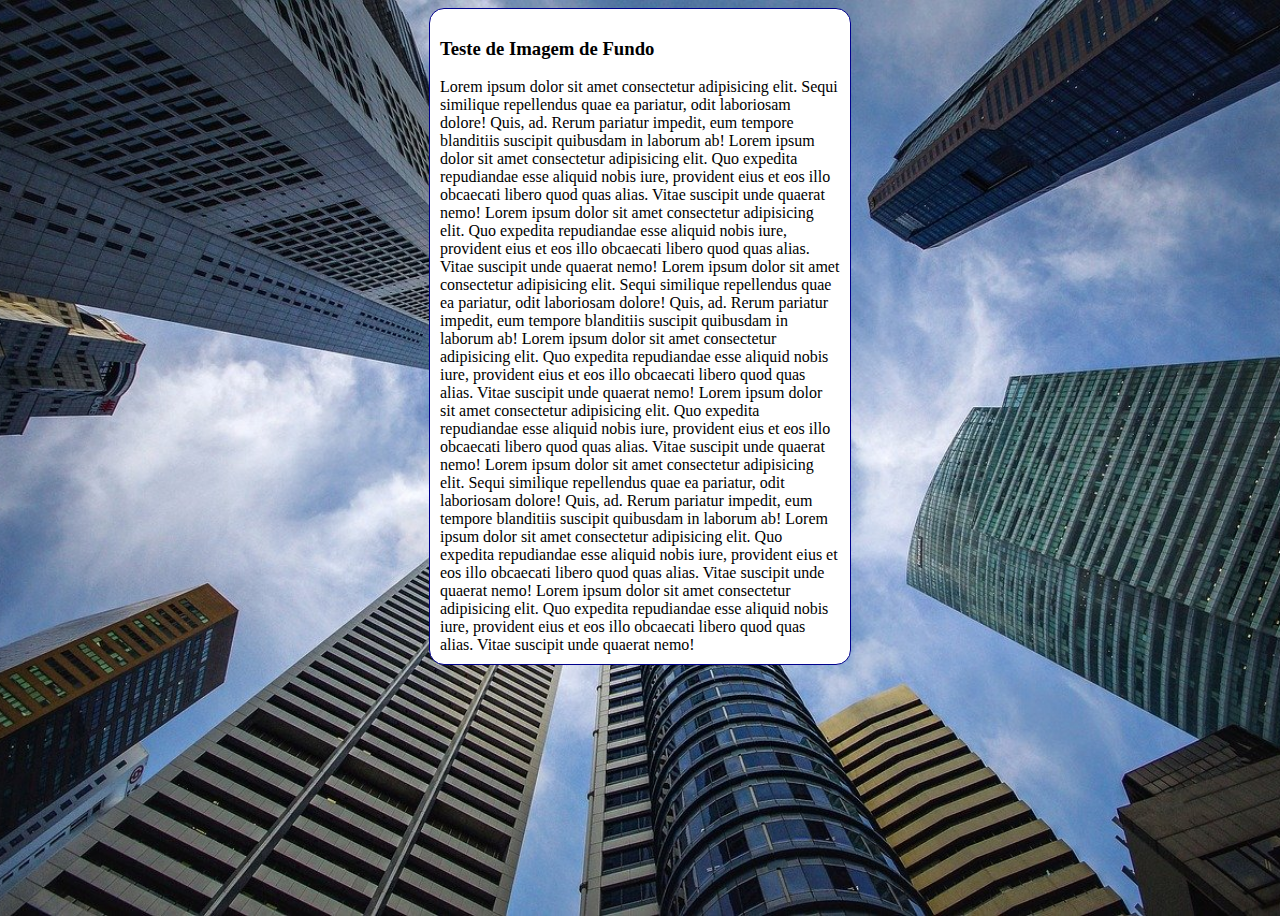
==== index.html @ edfc9093 "adicionando background" ====
<!DOCTYPE html>
<html lang="en">

<head>
    <meta charset="UTF-8">
    <meta http-equiv="X-UA-Compatible" content="IE=edge">
    <meta name="viewport" content="width=device-width, initial-scale=1.0">
    <title>Teste</title>
    <style>
        body {
            height: 100vh;
            background-color: black;
            background-image: url('imagens/wallpaper002.jpg');
            background-position: center center;
            background-repeat: no-repeat;
            background-size: cover;
        }

        main {
            background-color: white;
            width: 400px;
            padding: 10px;
            margin: auto;
            border: 1px solid darkblue;
            border-radius: 15px;
        }
    </style>
</head>

<body>
    <main>
        <h3>Teste de Imagem de Fundo</h3>
        Lorem ipsum dolor sit amet consectetur adipisicing elit. Sequi similique repellendus quae ea pariatur, odit
        laboriosam dolore! Quis, ad. Rerum pariatur impedit, eum tempore blanditiis suscipit quibusdam in laborum
        ab!
        Lorem ipsum dolor sit amet consectetur adipisicing elit. Quo expedita repudiandae esse aliquid nobis iure,
        provident eius et eos illo obcaecati libero quod quas alias. Vitae suscipit unde quaerat nemo!
        Lorem ipsum dolor sit amet consectetur adipisicing elit. Quo expedita repudiandae esse aliquid nobis iure,
        provident eius et eos illo obcaecati libero quod quas alias. Vitae suscipit unde quaerat nemo!
        Lorem ipsum dolor sit amet consectetur adipisicing elit. Sequi similique repellendus quae ea pariatur, odit
        laboriosam dolore! Quis, ad. Rerum pariatur impedit, eum tempore blanditiis suscipit quibusdam in laborum
        ab!
        Lorem ipsum dolor sit amet consectetur adipisicing elit. Quo expedita repudiandae esse aliquid nobis iure,
        provident eius et eos illo obcaecati libero quod quas alias. Vitae suscipit unde quaerat nemo!
        Lorem ipsum dolor sit amet consectetur adipisicing elit. Quo expedita repudiandae esse aliquid nobis iure,
        provident eius et eos illo obcaecati libero quod quas alias. Vitae suscipit unde quaerat nemo!
        Lorem ipsum dolor sit amet consectetur adipisicing elit. Sequi similique repellendus quae ea pariatur, odit
        laboriosam dolore! Quis, ad. Rerum pariatur impedit, eum tempore blanditiis suscipit quibusdam in laborum
        ab!
        Lorem ipsum dolor sit amet consectetur adipisicing elit. Quo expedita repudiandae esse aliquid nobis iure,
        provident eius et eos illo obcaecati libero quod quas alias. Vitae suscipit unde quaerat nemo!
        Lorem ipsum dolor sit amet consectetur adipisicing elit. Quo expedita repudiandae esse aliquid nobis iure,
        provident eius et eos illo obcaecati libero quod quas alias. Vitae suscipit unde quaerat nemo!
    </main>
</body>

</html>
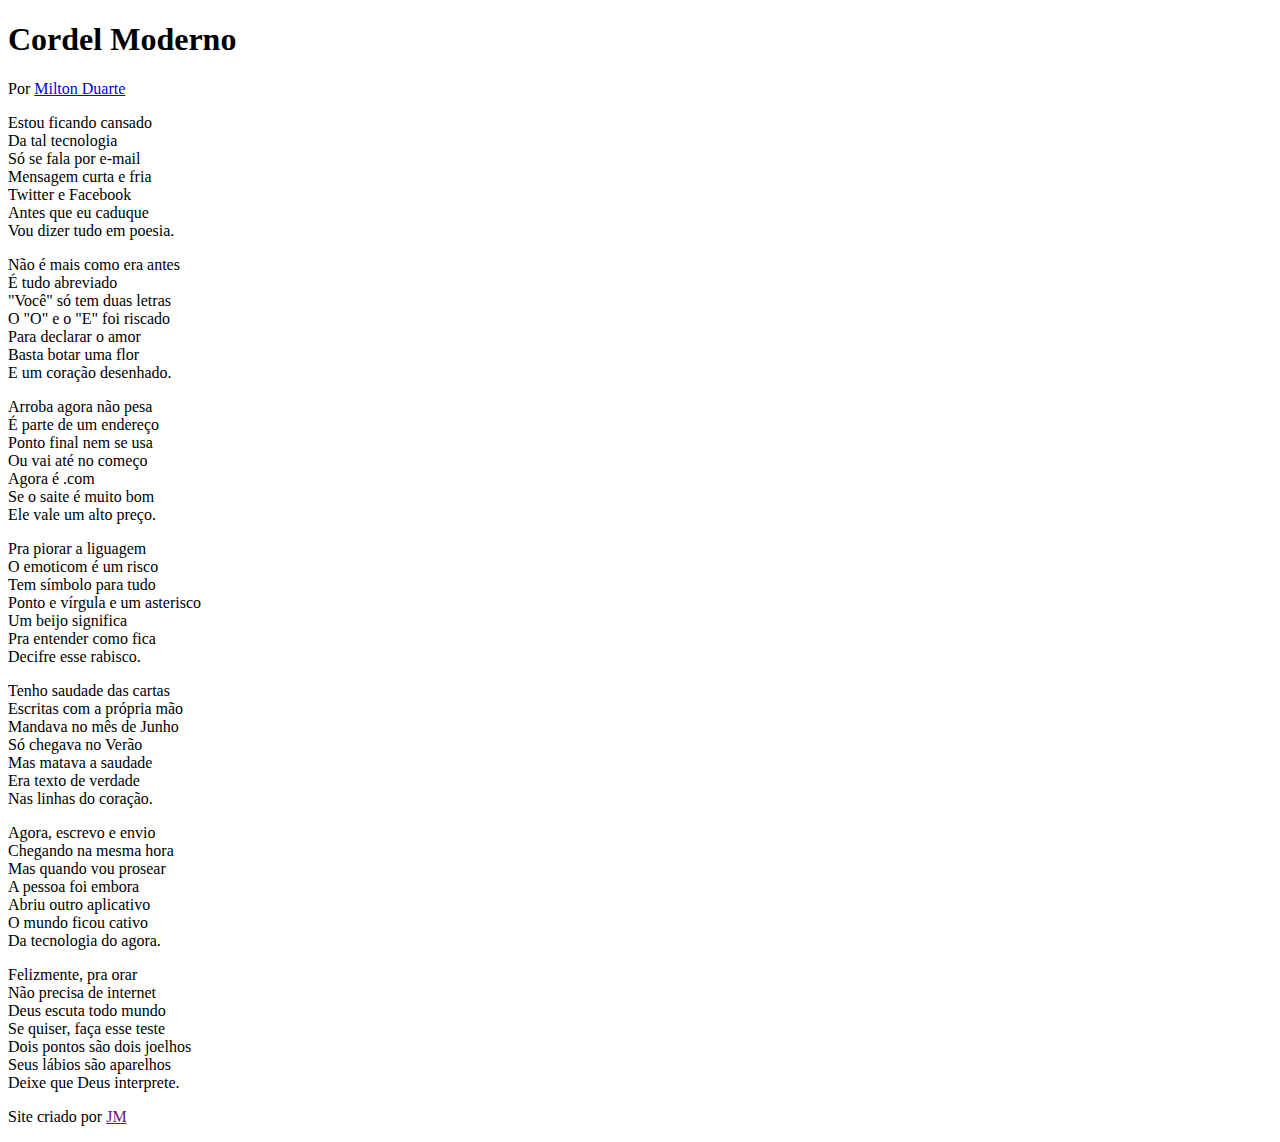
==== commit ebc98659: "novo desafio" ====
--- a/index.html
+++ b/index.html
@@ -5,53 +5,103 @@
     <meta charset="UTF-8">
     <meta http-equiv="X-UA-Compatible" content="IE=edge">
     <meta name="viewport" content="width=device-width, initial-scale=1.0">
-    <title>Teste</title>
-    <style>
-        body {
-            height: 100vh;
-            background-color: black;
-            background-image: url('imagens/wallpaper002.jpg');
-            background-position: center center;
-            background-repeat: no-repeat;
-            background-size: cover;
-        }
-
-        main {
-            background-color: white;
-            width: 400px;
-            padding: 10px;
-            margin: auto;
-            border: 1px solid darkblue;
-            border-radius: 15px;
-        }
-    </style>
+    <title>Document</title>
+    <link rel="stylesheet" href="css/style.css">
 </head>
 
 <body>
-    <main>
-        <h3>Teste de Imagem de Fundo</h3>
-        Lorem ipsum dolor sit amet consectetur adipisicing elit. Sequi similique repellendus quae ea pariatur, odit
-        laboriosam dolore! Quis, ad. Rerum pariatur impedit, eum tempore blanditiis suscipit quibusdam in laborum
-        ab!
-        Lorem ipsum dolor sit amet consectetur adipisicing elit. Quo expedita repudiandae esse aliquid nobis iure,
-        provident eius et eos illo obcaecati libero quod quas alias. Vitae suscipit unde quaerat nemo!
-        Lorem ipsum dolor sit amet consectetur adipisicing elit. Quo expedita repudiandae esse aliquid nobis iure,
-        provident eius et eos illo obcaecati libero quod quas alias. Vitae suscipit unde quaerat nemo!
-        Lorem ipsum dolor sit amet consectetur adipisicing elit. Sequi similique repellendus quae ea pariatur, odit
-        laboriosam dolore! Quis, ad. Rerum pariatur impedit, eum tempore blanditiis suscipit quibusdam in laborum
-        ab!
-        Lorem ipsum dolor sit amet consectetur adipisicing elit. Quo expedita repudiandae esse aliquid nobis iure,
-        provident eius et eos illo obcaecati libero quod quas alias. Vitae suscipit unde quaerat nemo!
-        Lorem ipsum dolor sit amet consectetur adipisicing elit. Quo expedita repudiandae esse aliquid nobis iure,
-        provident eius et eos illo obcaecati libero quod quas alias. Vitae suscipit unde quaerat nemo!
-        Lorem ipsum dolor sit amet consectetur adipisicing elit. Sequi similique repellendus quae ea pariatur, odit
-        laboriosam dolore! Quis, ad. Rerum pariatur impedit, eum tempore blanditiis suscipit quibusdam in laborum
-        ab!
-        Lorem ipsum dolor sit amet consectetur adipisicing elit. Quo expedita repudiandae esse aliquid nobis iure,
-        provident eius et eos illo obcaecati libero quod quas alias. Vitae suscipit unde quaerat nemo!
-        Lorem ipsum dolor sit amet consectetur adipisicing elit. Quo expedita repudiandae esse aliquid nobis iure,
-        provident eius et eos illo obcaecati libero quod quas alias. Vitae suscipit unde quaerat nemo!
-    </main>
+    <header>
+        <h1>
+            Cordel Moderno
+        </h1>
+        <p>
+            Por <a href="https://www.recantodasletras.com.br/poesias/3186743" target="_blank">Milton Duarte</a>
+        </p>
+    </header>
+
+    <section>
+        <p>
+            Estou ficando cansado <br>
+            Da tal tecnologia<br>
+            Só se fala por e-mail<br>
+            Mensagem curta e fria<br>
+            Twitter e Facebook<br>
+            Antes que eu caduque<br>
+            Vou dizer tudo em poesia.<br>
+        </p>
+    </section>
+
+    <section>
+        <p>
+            Não é mais como era antes<br>
+            É tudo abreviado<br>
+            "Você" só tem duas letras<br>
+            O "O" e o "E" foi riscado<br>
+            Para declarar o amor<br>
+            Basta botar uma flor<br>
+            E um coração desenhado.<br>
+        </p>
+    </section>
+
+    <section>
+        <p>
+            Arroba agora não pesa<br>
+            É parte de um endereço<br>
+            Ponto final nem se usa<br>
+            Ou vai até no começo<br>
+            Agora é .com<br>
+            Se o saite é muito bom<br>
+            Ele vale um alto preço.<br>
+        </p>
+        <p>
+            Pra piorar a liguagem<br>
+            O emoticom é um risco<br>
+            Tem símbolo para tudo<br>
+            Ponto e vírgula e um asterisco<br>
+            Um beijo significa<br>
+            Pra entender como fica<br>
+            Decifre esse rabisco.<br>
+        </p>
+    </section>
+
+    <section>
+        <p>
+            Tenho saudade das cartas<br>
+            Escritas com a própria mão<br>
+            Mandava no mês de Junho<br>
+            Só chegava no Verão<br>
+            Mas matava a saudade<br>
+            Era texto de verdade<br>
+            Nas linhas do coração.<br>
+        </p>
+    </section>
+
+    <section>
+        <p>
+            Agora, escrevo e envio<br>
+            Chegando na mesma hora<br>
+            Mas quando vou prosear<br>
+            A pessoa foi embora<br>
+            Abriu outro aplicativo<br>
+            O mundo ficou cativo<br>
+            Da tecnologia do agora.<br>
+        </p>
+        <p>
+            Felizmente, pra orar<br>
+            Não precisa de internet<br>
+            Deus escuta todo mundo<br>
+            Se quiser, faça esse teste<br>
+            Dois pontos são dois joelhos<br>
+            Seus lábios são aparelhos<br>
+            Deixe que Deus interprete.<br>
+        </p>
+    </section>
+
+    <footer>
+        <p>
+            Site criado por <a href="">JM</a>
+        </p>
+    </footer>
 </body>
 
 </html>--- a/css/style.css
+++ b/css/style.css
@@ -0,0 +1 @@
+@charset "UTF-8";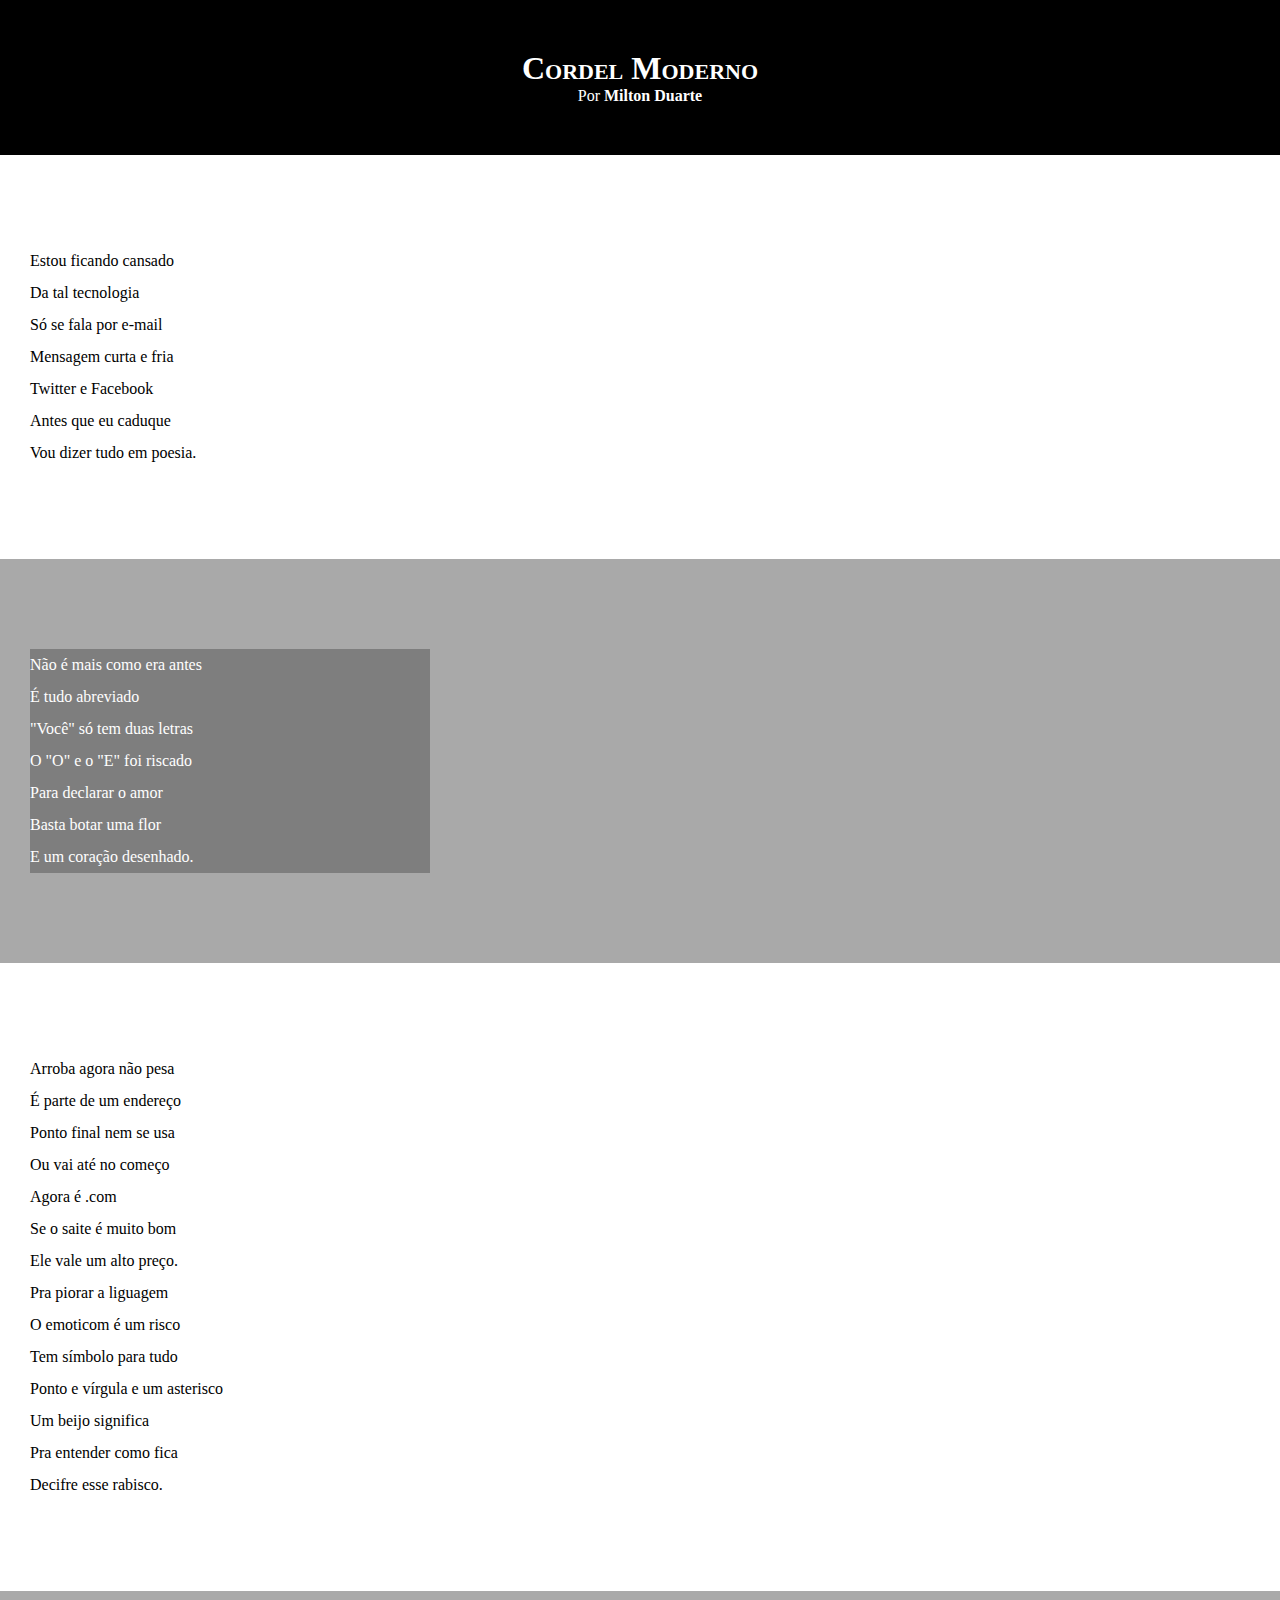
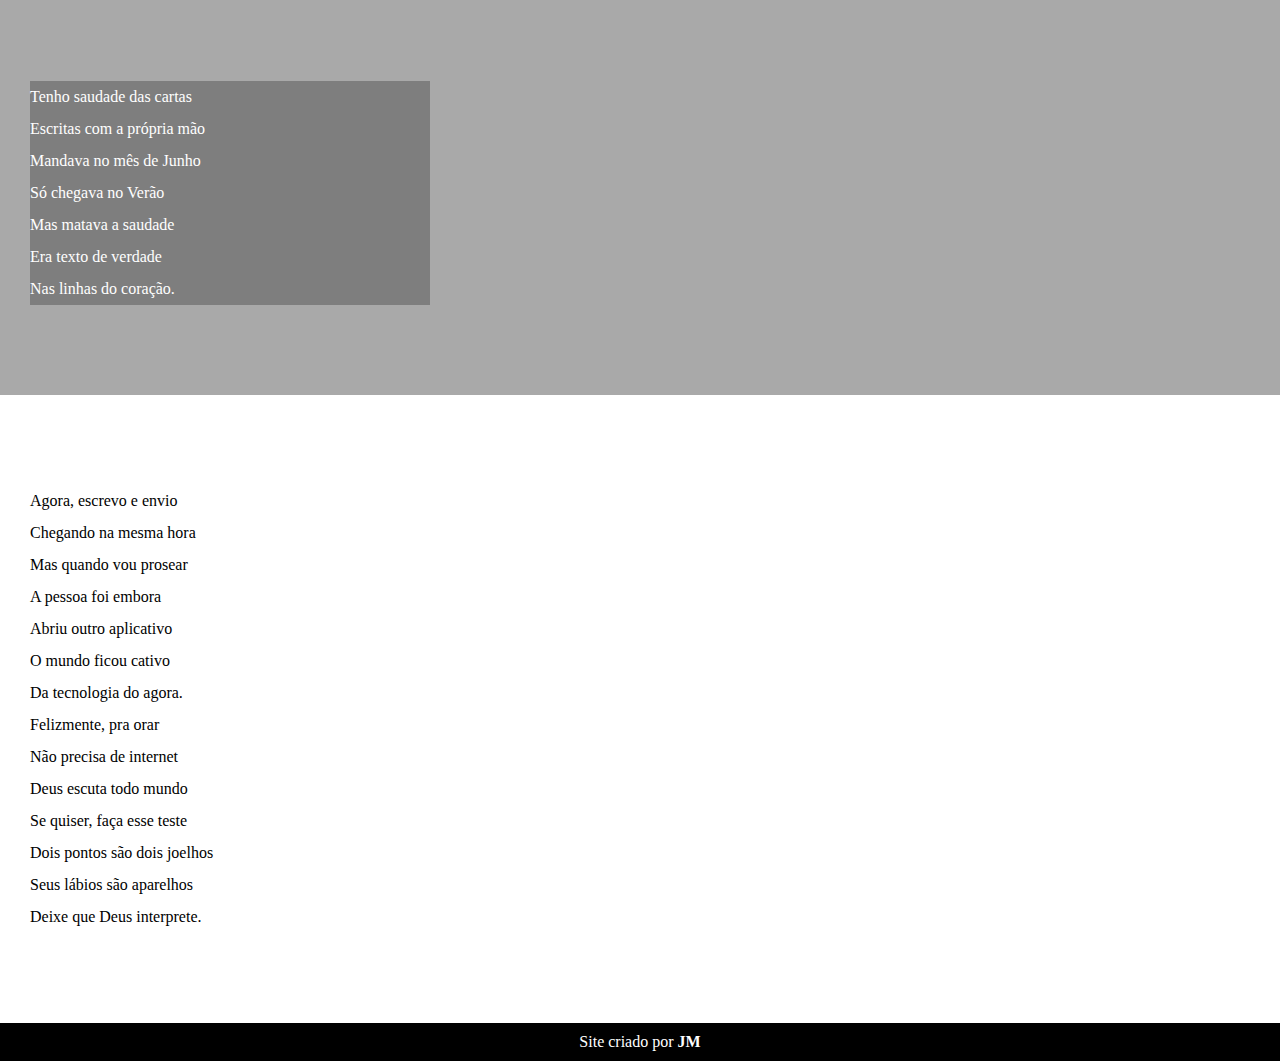
==== commit 3346215b: "aula22/40" ====
--- a/index.html
+++ b/index.html
@@ -19,7 +19,7 @@
         </p>
     </header>
 
-    <section>
+    <section class="normal">
         <p>
             Estou ficando cansado <br>
             Da tal tecnologia<br>
@@ -31,7 +31,7 @@
         </p>
     </section>
 
-    <section>
+    <section class="imagem">
         <p>
             Não é mais como era antes<br>
             É tudo abreviado<br>
@@ -43,7 +43,7 @@
         </p>
     </section>
 
-    <section>
+    <section class="normal">
         <p>
             Arroba agora não pesa<br>
             É parte de um endereço<br>
@@ -64,7 +64,7 @@
         </p>
     </section>
 
-    <section>
+    <section class="imagem">
         <p>
             Tenho saudade das cartas<br>
             Escritas com a própria mão<br>
@@ -76,7 +76,7 @@
         </p>
     </section>
 
-    <section>
+    <section class="normal">
         <p>
             Agora, escrevo e envio<br>
             Chegando na mesma hora<br>
--- a/css/style.css
+++ b/css/style.css
@@ -1 +1,74 @@
-@charset "UTF-8";+@charset "UTF-8";
+
+*{
+    margin: 0px;
+    padding: 0px;
+}
+
+html, body{
+    min-height: 100vh;
+    background-color: darkgray;
+}
+
+header{
+    background-color: black;
+    color: white;
+    text-align: center;
+}
+
+header > h1{
+    padding-top: 50px;
+    font-variant: small-caps;
+}
+
+header > p{
+    padding-bottom: 50px;
+}
+
+header a, footer a {
+    color: white;
+    text-decoration: none;
+    font-weight: bolder;
+}
+
+header a:hover, footer a:hover{
+    text-decoration: underline;
+}
+
+section.normal{
+    background-color: white;
+    color: black;
+}
+
+section{
+    padding-top: 10vh;
+    padding-bottom: 10vh;
+    line-height: 2em;
+    padding-left: 30px;
+}
+
+section.imagem{
+    background-color: darkgray;
+    color: white;
+}
+
+section.imagem > p{
+    width: 400px;
+    background-color: rgba(0,0,0,0.253);
+}
+
+footer{
+    background-color: black;
+    color: white;
+    text-align: center;
+    padding: 10px;
+}
+
+.normal{
+
+}
+
+
+.imagem{
+
+}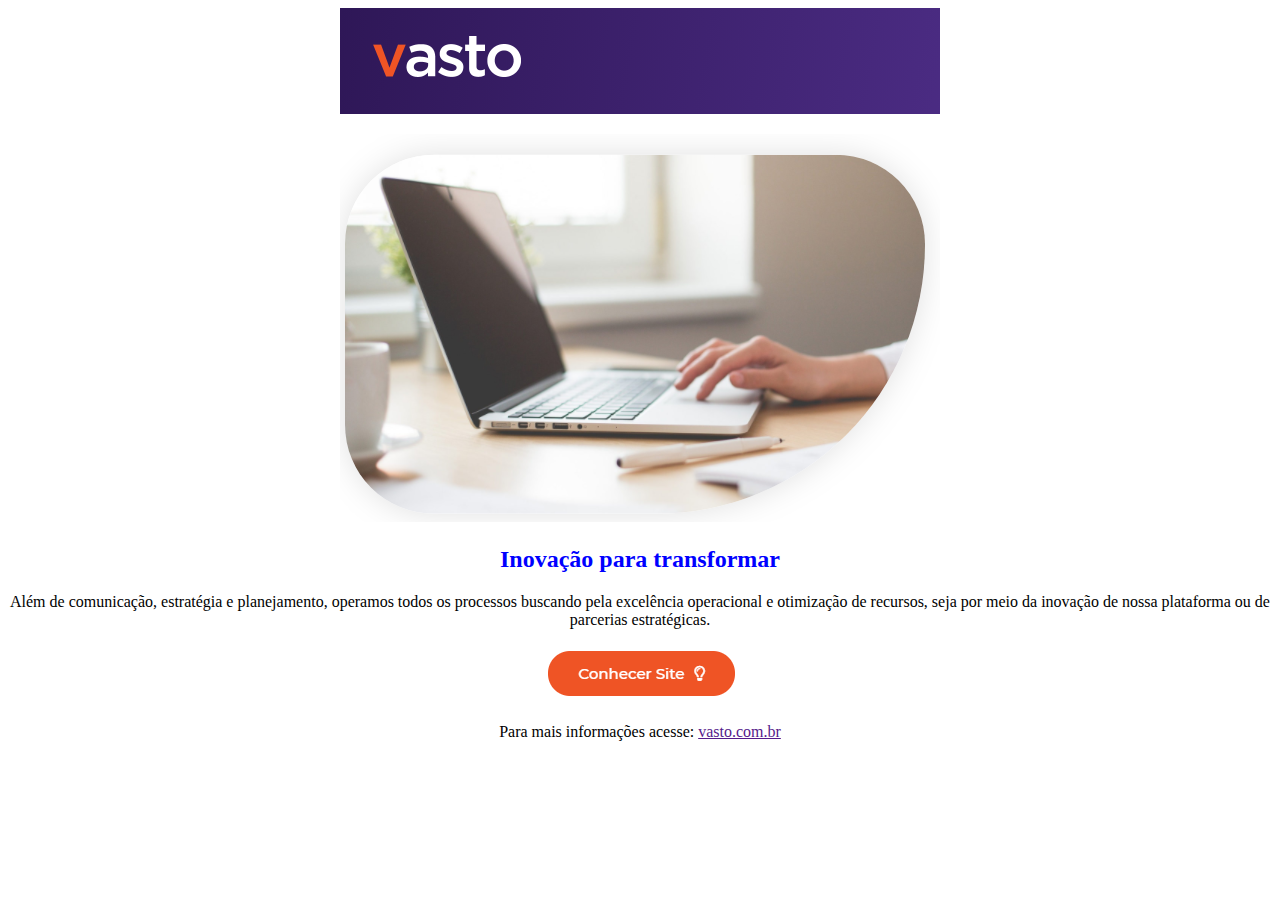
==== commit accdbd60: "frontend-aula03" ====
--- a/index.html
+++ b/index.html
@@ -1,105 +1,57 @@
 <!DOCTYPE html>
-<html lang="en">
+<html lang="pt-br">
 
 <head>
     <meta charset="UTF-8">
     <meta http-equiv="X-UA-Compatible" content="IE=edge">
     <meta name="viewport" content="width=device-width, initial-scale=1.0">
     <title>Document</title>
-    <link rel="stylesheet" href="css/style.css">
+    <style>
+        #cabecalho,
+        #corpo,
+        #rodape {
+            width: 100%;
+            text-align: center;
+        }
+
+        main>h2 {
+            color: blue;
+        }
+
+        #texto {
+            max-width: 400px;
+        }
+    </style>
 </head>
 
 <body>
-    <header>
-        <h1>
-            Cordel Moderno
-        </h1>
-        <p>
-            Por <a href="https://www.recantodasletras.com.br/poesias/3186743" target="_blank">Milton Duarte</a>
-        </p>
+    <header id="cabecalho">
+        <img src="img/cabecalho.png" alt="">
     </header>
 
-    <section class="normal">
+    <main id="corpo">
         <p>
-            Estou ficando cansado <br>
-            Da tal tecnologia<br>
-            Só se fala por e-mail<br>
-            Mensagem curta e fria<br>
-            Twitter e Facebook<br>
-            Antes que eu caduque<br>
-            Vou dizer tudo em poesia.<br>
+            <img src="img/imagem.png" alt="">
         </p>
-    </section>
+        <p id="texto">
+        <h2>
+            Inovação para transformar
+        </h2>
 
-    <section class="imagem">
         <p>
-            Não é mais como era antes<br>
-            É tudo abreviado<br>
-            "Você" só tem duas letras<br>
-            O "O" e o "E" foi riscado<br>
-            Para declarar o amor<br>
-            Basta botar uma flor<br>
-            E um coração desenhado.<br>
-        </p>
-    </section>
-
-    <section class="normal">
-        <p>
-            Arroba agora não pesa<br>
-            É parte de um endereço<br>
-            Ponto final nem se usa<br>
-            Ou vai até no começo<br>
-            Agora é .com<br>
-            Se o saite é muito bom<br>
-            Ele vale um alto preço.<br>
+            Além de comunicação, estratégia e planejamento, operamos todos os processos buscando pela excelência
+            operacional e otimização de recursos, seja por meio da inovação de nossa plataforma ou de parcerias
+            estratégicas.       
         </p>
         <p>
-            Pra piorar a liguagem<br>
-            O emoticom é um risco<br>
-            Tem símbolo para tudo<br>
-            Ponto e vírgula e um asterisco<br>
-            Um beijo significa<br>
-            Pra entender como fica<br>
-            Decifre esse rabisco.<br>
+            <img src="img/botao.png" alt="">
         </p>
-    </section>
+    </main>
 
-    <section class="imagem">
+    <footer id="rodape">
         <p>
-            Tenho saudade das cartas<br>
-            Escritas com a própria mão<br>
-            Mandava no mês de Junho<br>
-            Só chegava no Verão<br>
-            Mas matava a saudade<br>
-            Era texto de verdade<br>
-            Nas linhas do coração.<br>
-        </p>
-    </section>
-
-    <section class="normal">
-        <p>
-            Agora, escrevo e envio<br>
-            Chegando na mesma hora<br>
-            Mas quando vou prosear<br>
-            A pessoa foi embora<br>
-            Abriu outro aplicativo<br>
-            O mundo ficou cativo<br>
-            Da tecnologia do agora.<br>
-        </p>
-        <p>
-            Felizmente, pra orar<br>
-            Não precisa de internet<br>
-            Deus escuta todo mundo<br>
-            Se quiser, faça esse teste<br>
-            Dois pontos são dois joelhos<br>
-            Seus lábios são aparelhos<br>
-            Deixe que Deus interprete.<br>
-        </p>
-    </section>
-
-    <footer>
-        <p>
-            Site criado por <a href="">JM</a>
+            Para mais informações acesse:
+            <a href="">vasto.com.br</a>
         </p>
     </footer>
 </body>
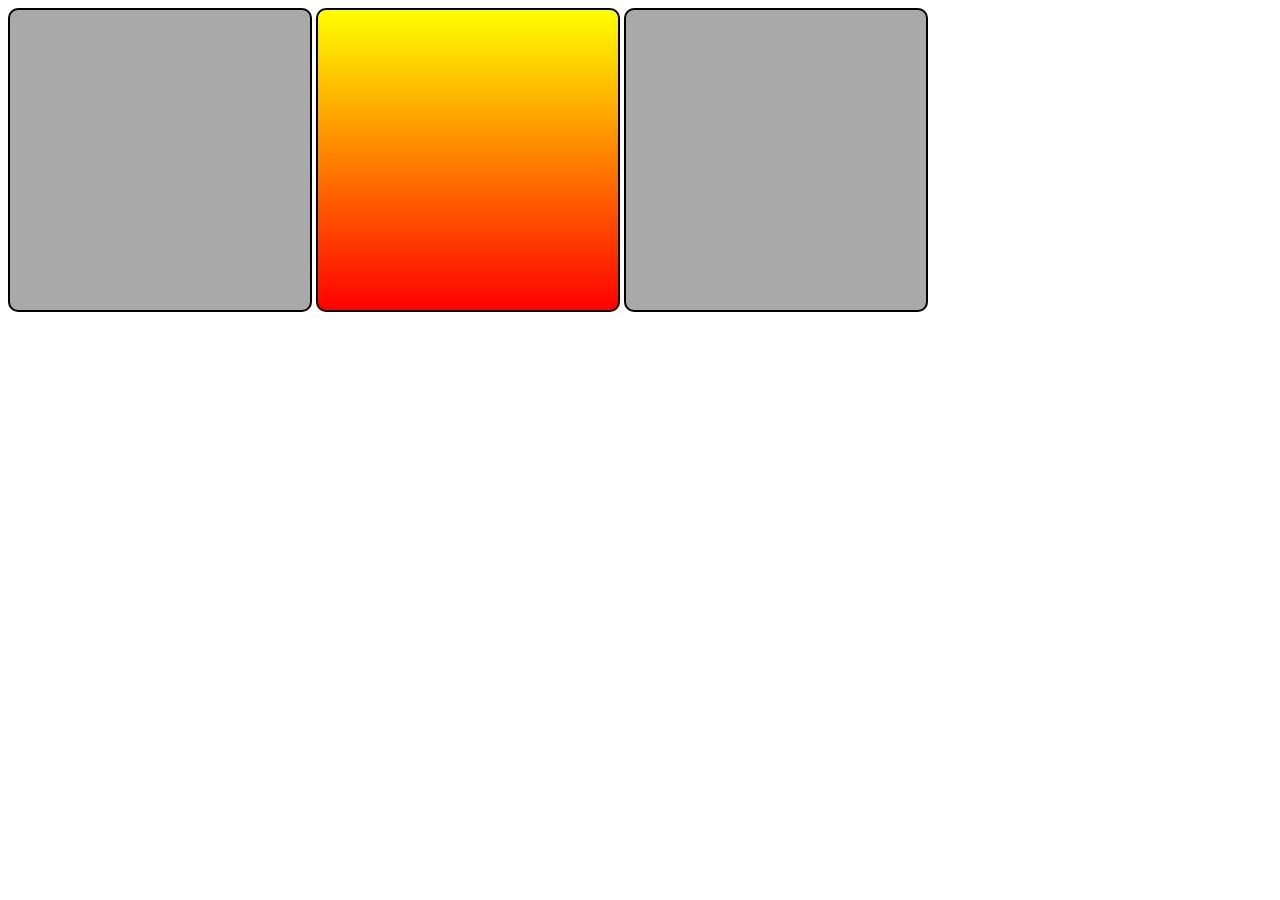
==== commit abea81b0: "Create index.html" ====
--- a/index.html
+++ b/index.html
@@ -1,59 +1,33 @@
 <!DOCTYPE html>
-<html lang="pt-br">
-
+<html lang="en">
 <head>
     <meta charset="UTF-8">
     <meta http-equiv="X-UA-Compatible" content="IE=edge">
     <meta name="viewport" content="width=device-width, initial-scale=1.0">
     <title>Document</title>
     <style>
-        #cabecalho,
-        #corpo,
-        #rodape {
-            width: 100%;
-            text-align: center;
+        div.quadrado{
+            display: inline-block;
+            border: 2px solid black;
+            width: 300px;
+            height: 300px;
+            background-color: lightgray;
+            border-radius: 10px;
         }
-
-        main>h2 {
-            color: blue;
+        div#q1{
+            background-color: darkgray;
         }
-
-        #texto {
-            max-width: 400px;
+        div#q2{
+            background-image: linear-gradient(to bottom, yellow, red);
+        }
+        div#q3{
+            background-color: darkgray;
         }
     </style>
 </head>
-
 <body>
-    <header id="cabecalho">
-        <img src="img/cabecalho.png" alt="">
-    </header>
-
-    <main id="corpo">
-        <p>
-            <img src="img/imagem.png" alt="">
-        </p>
-        <p id="texto">
-        <h2>
-            Inovação para transformar
-        </h2>
-
-        <p>
-            Além de comunicação, estratégia e planejamento, operamos todos os processos buscando pela excelência
-            operacional e otimização de recursos, seja por meio da inovação de nossa plataforma ou de parcerias
-            estratégicas.       
-        </p>
-        <p>
-            <img src="img/botao.png" alt="">
-        </p>
-    </main>
-
-    <footer id="rodape">
-        <p>
-            Para mais informações acesse:
-            <a href="">vasto.com.br</a>
-        </p>
-    </footer>
+    <div class="quadrado" id="q1"></div>
+    <div class="quadrado" id="q2"></div>
+    <div class="quadrado" id="q3"></div>
 </body>
-
 </html>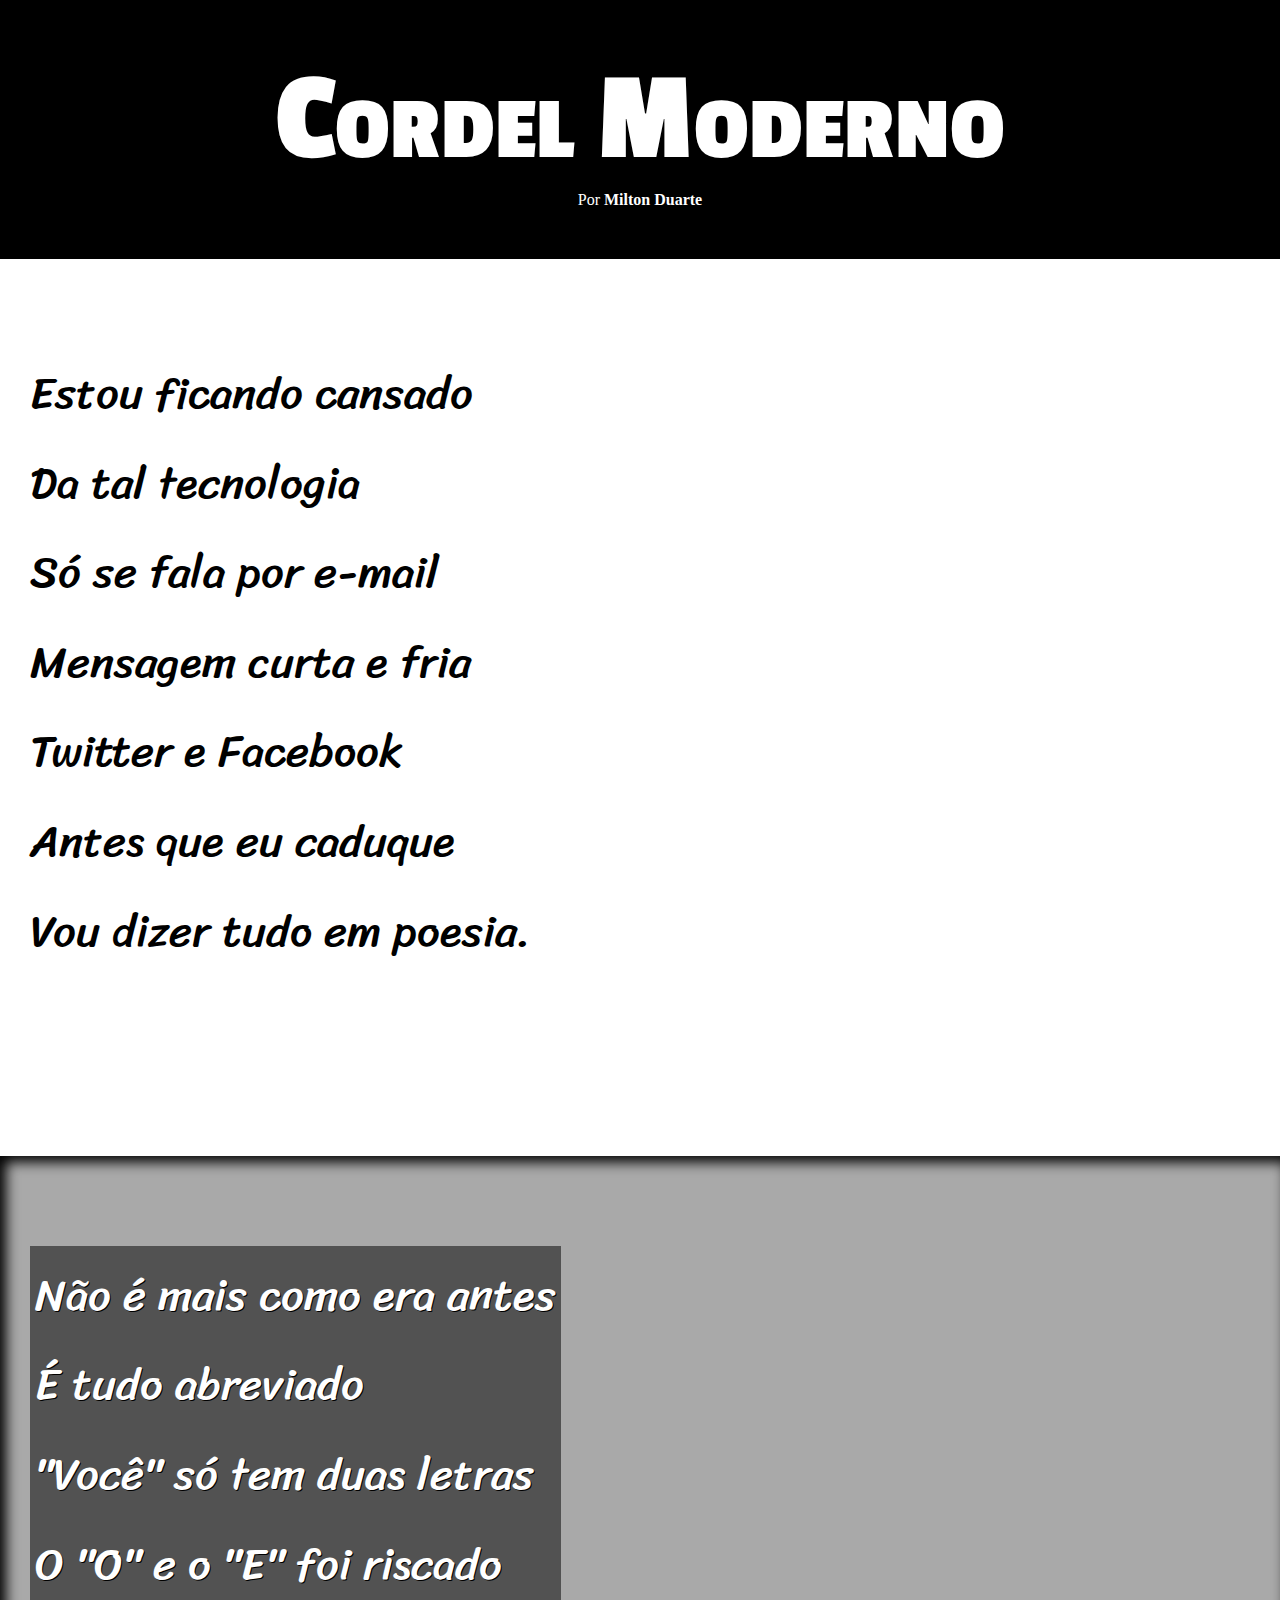
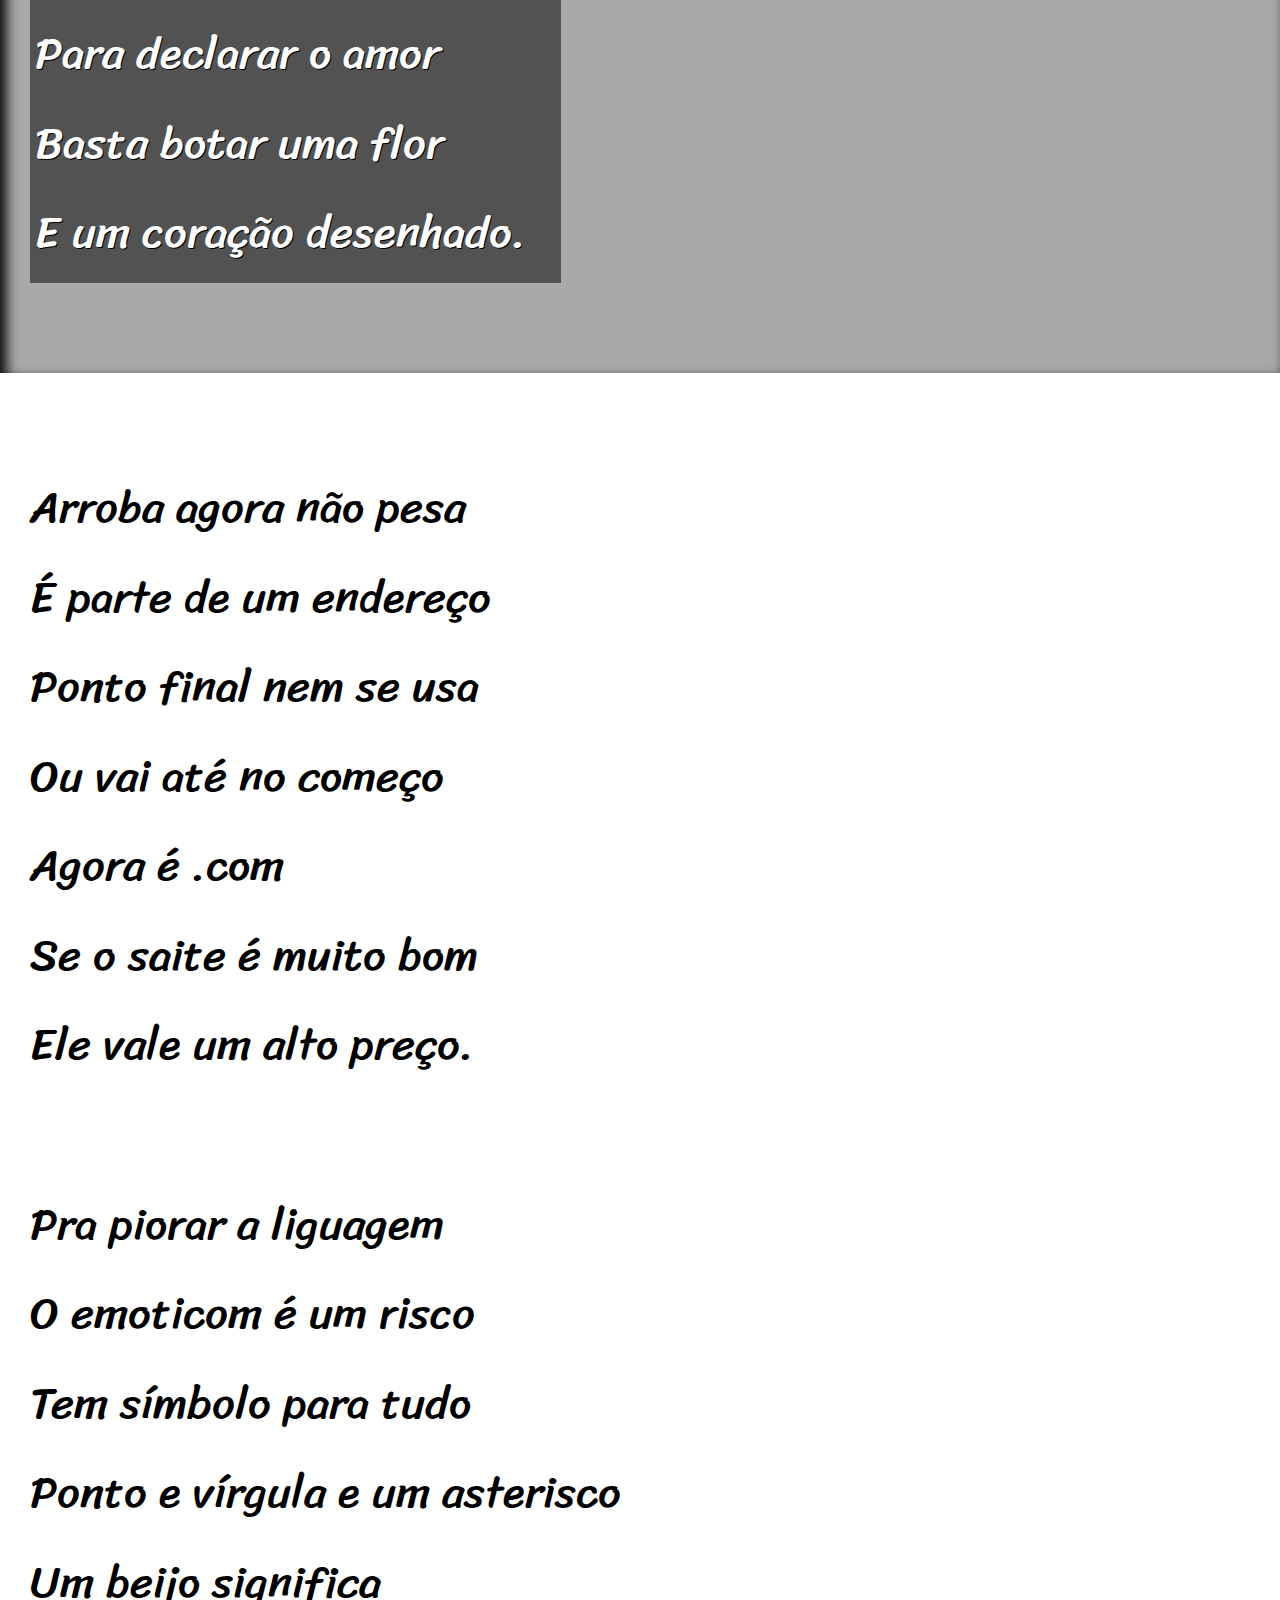
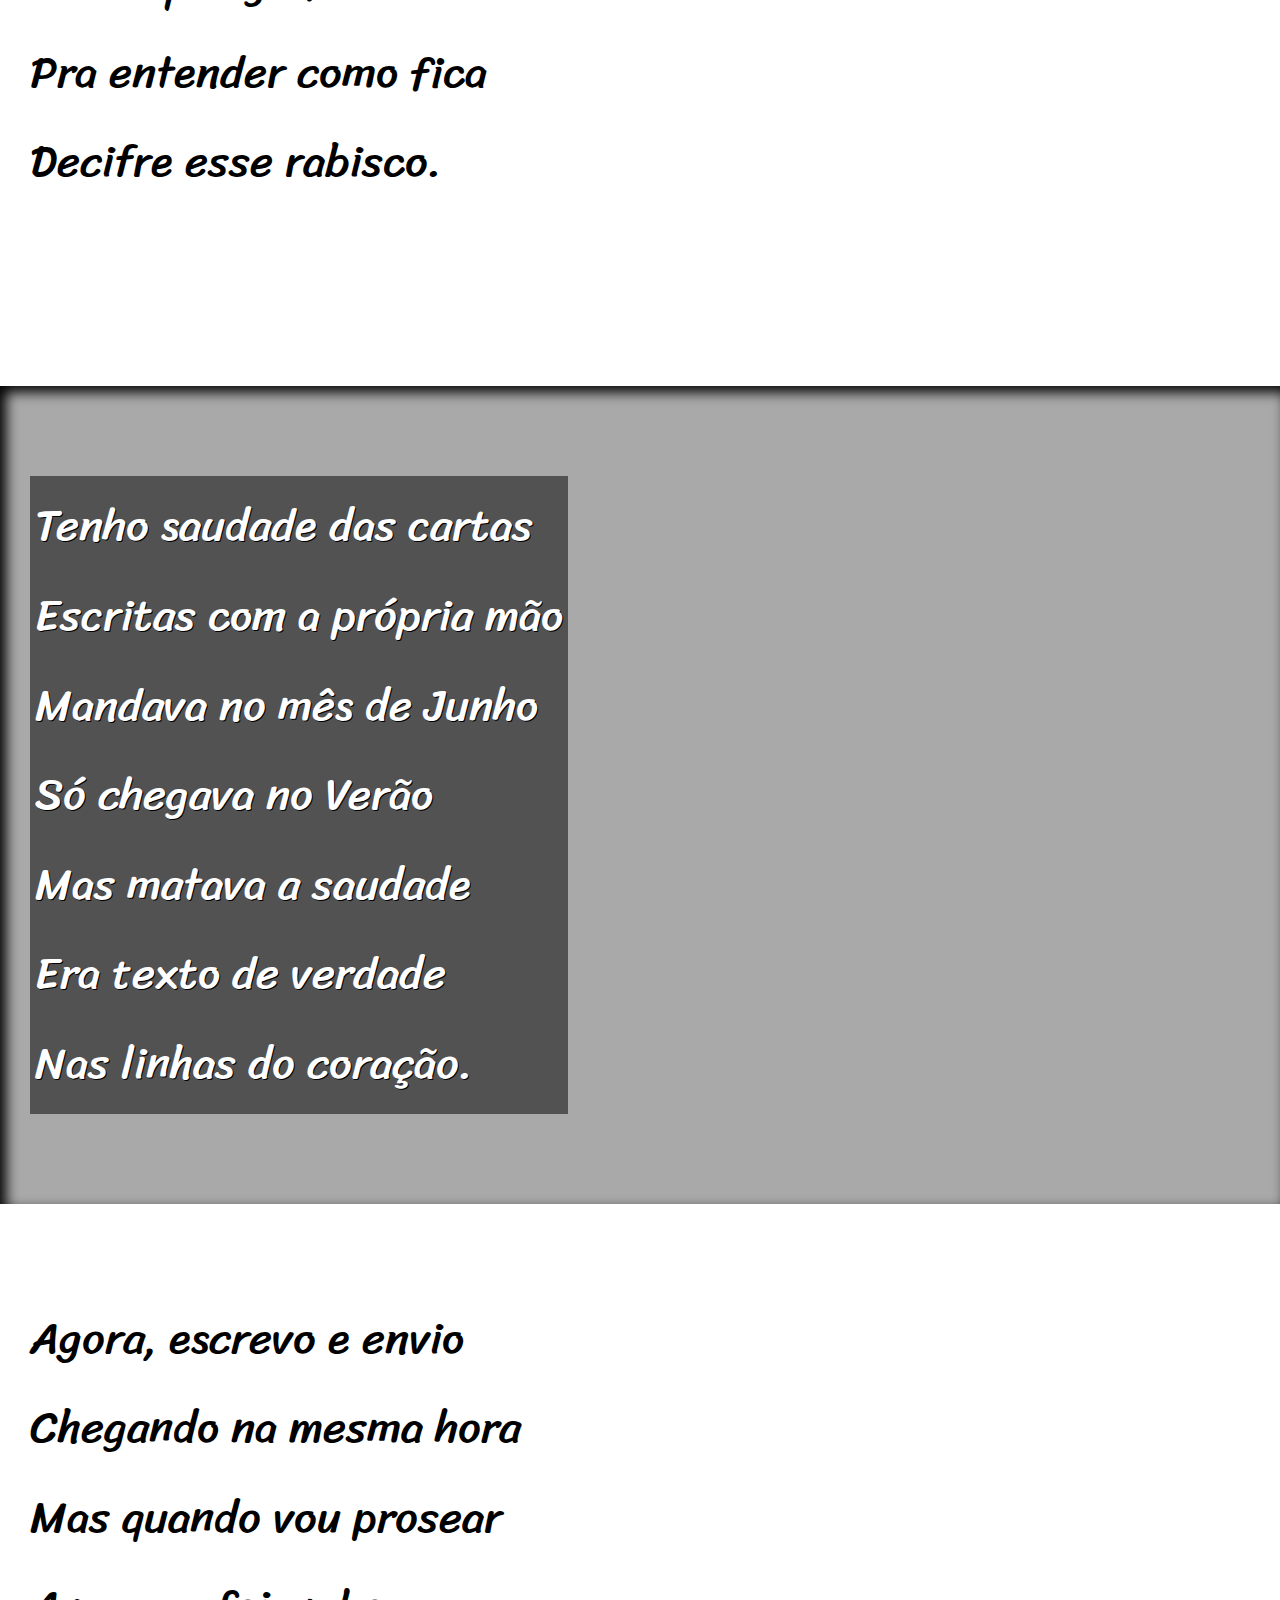
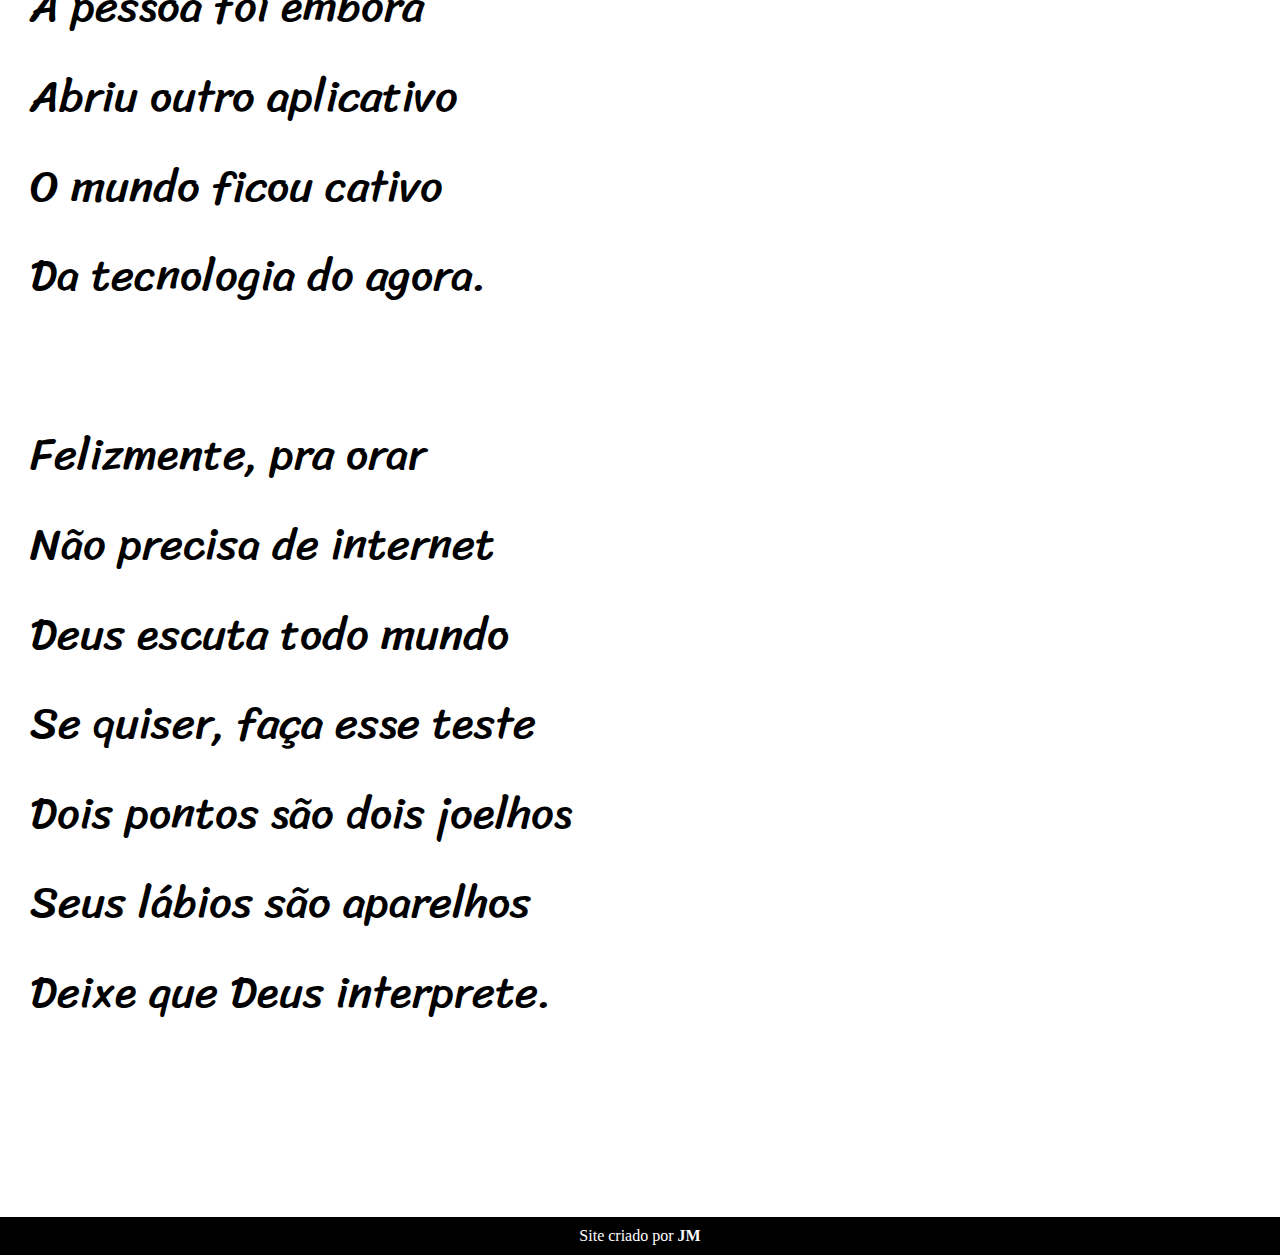
==== commit 2c4c4d37: "proj-final-curso-em-video" ====
--- a/index.html
+++ b/index.html
@@ -1,33 +1,107 @@
 <!DOCTYPE html>
 <html lang="en">
+
 <head>
     <meta charset="UTF-8">
     <meta http-equiv="X-UA-Compatible" content="IE=edge">
     <meta name="viewport" content="width=device-width, initial-scale=1.0">
     <title>Document</title>
-    <style>
-        div.quadrado{
-            display: inline-block;
-            border: 2px solid black;
-            width: 300px;
-            height: 300px;
-            background-color: lightgray;
-            border-radius: 10px;
-        }
-        div#q1{
-            background-color: darkgray;
-        }
-        div#q2{
-            background-image: linear-gradient(to bottom, yellow, red);
-        }
-        div#q3{
-            background-color: darkgray;
-        }
-    </style>
+    <link rel="stylesheet" href="css/style.css">
 </head>
+
 <body>
-    <div class="quadrado" id="q1"></div>
-    <div class="quadrado" id="q2"></div>
-    <div class="quadrado" id="q3"></div>
+    <header>
+        <h1>
+            Cordel Moderno
+        </h1>
+        <p>
+            Por <a href="https://www.recantodasletras.com.br/poesias/3186743" target="_blank">Milton Duarte</a>
+        </p>
+    </header>
+
+    <section class="normal">
+        <p>
+            Estou ficando cansado <br>
+            Da tal tecnologia<br>
+            Só se fala por e-mail<br>
+            Mensagem curta e fria<br>
+            Twitter e Facebook<br>
+            Antes que eu caduque<br>
+            Vou dizer tudo em poesia.<br>
+        </p>
+    </section>
+
+    <section class="imagem" id="img01">
+        <p>
+            Não é mais como era antes<br>
+            É tudo abreviado<br>
+            "Você" só tem duas letras<br>
+            O "O" e o "E" foi riscado<br>
+            Para declarar o amor<br>
+            Basta botar uma flor<br>
+            E um coração desenhado.<br>
+        </p>
+    </section>
+
+    <section class="normal">
+        <p>
+            Arroba agora não pesa<br>
+            É parte de um endereço<br>
+            Ponto final nem se usa<br>
+            Ou vai até no começo<br>
+            Agora é .com<br>
+            Se o saite é muito bom<br>
+            Ele vale um alto preço.<br>
+        </p>
+        <p>
+            Pra piorar a liguagem<br>
+            O emoticom é um risco<br>
+            Tem símbolo para tudo<br>
+            Ponto e vírgula e um asterisco<br>
+            Um beijo significa<br>
+            Pra entender como fica<br>
+            Decifre esse rabisco.<br>
+        </p>
+    </section>
+
+    <section class="imagem" id="img02">
+        <p>
+            Tenho saudade das cartas<br>
+            Escritas com a própria mão<br>
+            Mandava no mês de Junho<br>
+            Só chegava no Verão<br>
+            Mas matava a saudade<br>
+            Era texto de verdade<br>
+            Nas linhas do coração.<br>
+        </p>
+    </section>
+
+    <section class="normal">
+        <p>
+            Agora, escrevo e envio<br>
+            Chegando na mesma hora<br>
+            Mas quando vou prosear<br>
+            A pessoa foi embora<br>
+            Abriu outro aplicativo<br>
+            O mundo ficou cativo<br>
+            Da tecnologia do agora.<br>
+        </p>
+        <p>
+            Felizmente, pra orar<br>
+            Não precisa de internet<br>
+            Deus escuta todo mundo<br>
+            Se quiser, faça esse teste<br>
+            Dois pontos são dois joelhos<br>
+            Seus lábios são aparelhos<br>
+            Deixe que Deus interprete.<br>
+        </p>
+    </section>
+
+    <footer>
+        <p>
+            Site criado por <a href="">JM</a>
+        </p>
+    </footer>
 </body>
+
 </html>--- a/css/style.css
+++ b/css/style.css
@@ -0,0 +1,98 @@
+@charset "UTF-8";
+
+@import url("https://fonts.googleapis.com/css2?family=Passion+One:wght@400;700;900&family=Sriracha&display=swap");
+
+@import url("https://fonts.googleapis.com/css2?family=Passion+One:wght@400;700;900&family=Sriracha&display=swap");
+
+:root{
+    --fonte1: Verdadna, Geneva, Tahoma, sans-serif;
+    --fonte2: 'Passion One', cursive;
+    --fonte3: 'Sriracha', cursive;
+}
+
+*{
+    margin: 0px;
+    padding: 0px;
+    font-size: 1em;
+}
+
+html, body{
+    min-height: 100vh;
+    background-color: darkgray;
+}
+
+header{
+    background-color: black;
+    color: white;
+    text-align: center;
+}
+
+header > h1{
+    padding-top: 50px;
+    font-variant: small-caps;
+    font-family: var(--fonte2);
+    font-size: 10vw;
+}
+
+header > p{
+    padding-bottom: 50px;
+}
+
+header a, footer a {
+    color: white;
+    text-decoration: none;
+    font-weight: bolder;
+}
+
+header a:hover, footer a:hover{
+    text-decoration: underline;
+}
+
+section.normal{
+    background-color: white;
+    color: black;
+}
+
+section{
+    padding-top: 10vh;
+    padding-bottom: 10vh;
+    line-height: 2em;
+    padding-left: 30px;
+    font-family: var(--fonte3);
+    font-size: 3.5vw;
+}
+
+section.imagem{
+    background-color: darkgray;
+    color: white;
+    box-shadow: inset 6px 6px 13px 0px rgba(0,0,0,473);
+    background-size: cover;
+    background-attachment: fixed;
+}
+
+section.imagem > p{
+    display: inline-block;
+    padding: 5px;
+    background-color: rgba(0,0,0,0.514);
+    text-shadow: 1px 1px 0px black;
+}
+
+section > p{
+    padding-bottom: 2em;
+}
+
+footer{
+    background-color: black;
+    color: white;
+    text-align: center;
+    padding: 10px;
+}
+
+#img01{
+    background-image: url('../imagens/background001.jpg');
+    background-position: right center;
+}
+
+#img02{
+    background-image: url('../imagens/background002.jpg');
+}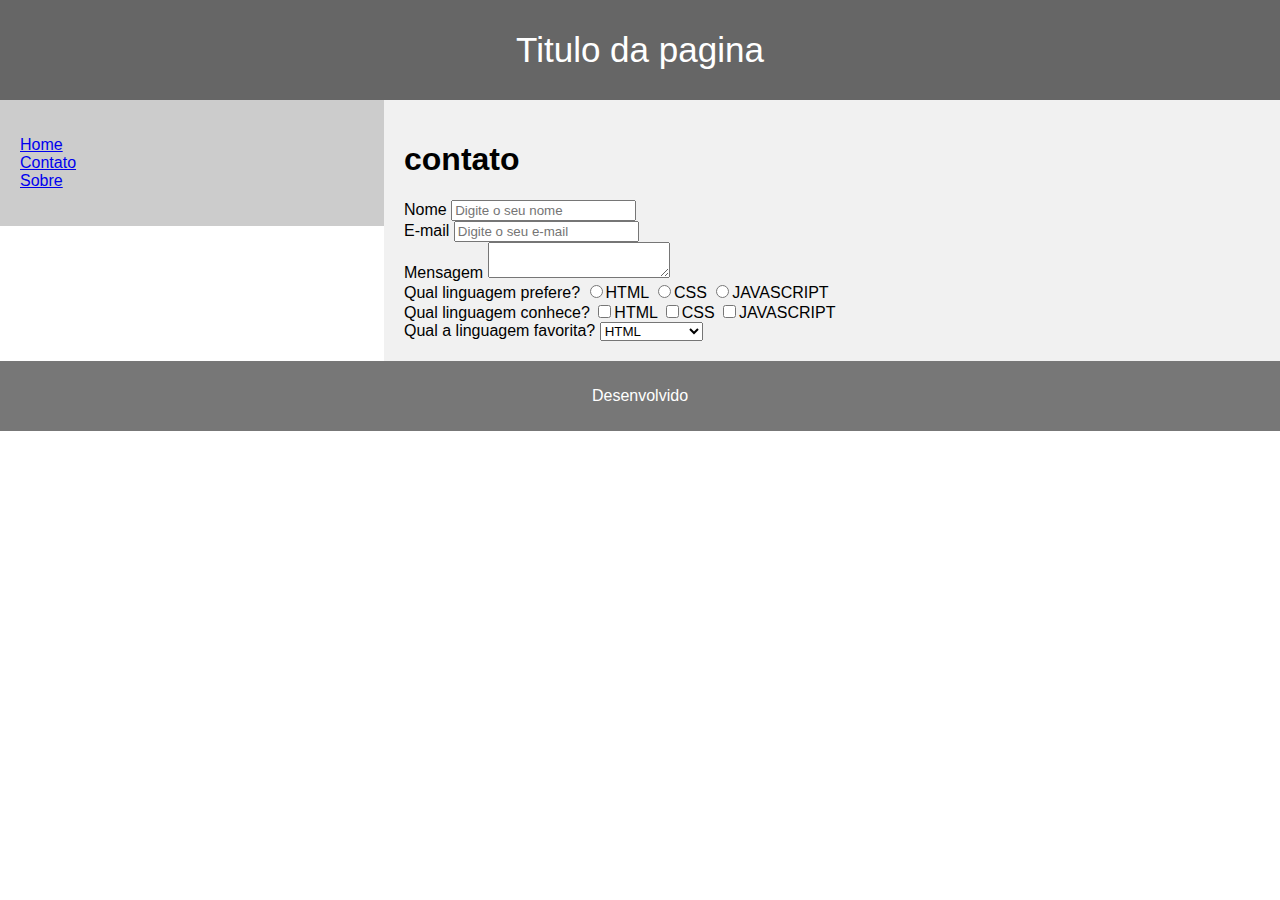
==== commit 446ee020: "formulario" ====
--- a/index.html
+++ b/index.html
@@ -1,107 +1,136 @@
 <!DOCTYPE html>
-<html lang="en">
+<html lang="pt-br">
 
 <head>
     <meta charset="UTF-8">
     <meta http-equiv="X-UA-Compatible" content="IE=edge">
     <meta name="viewport" content="width=device-width, initial-scale=1.0">
     <title>Document</title>
-    <link rel="stylesheet" href="css/style.css">
+
+    <style>
+        * {
+            box-sizing: border-box;
+        }
+
+        body,
+        html {
+            margin: 0px;
+            padding: 0px;
+        }
+
+        body {
+            font-family: Arial, Helvetica, sans-serif;
+        }
+
+        header {
+            background-color: #666;
+            padding: 30px;
+            text-align: center;
+            font-size: 35px;
+            color: white;
+        }
+
+        nav {
+            float: left;
+            width: 30%;
+            background-color: #ccc;
+            padding: 20px
+        }
+
+        nav ul {
+            list-style-type: none;
+            padding: 0px;
+        }
+
+        article {
+            float: right;
+            padding: 20px;
+            width: 70%;
+            background-color: #f1f1f1;
+        }
+
+        section::after {
+            background: #ccc;
+            content: "";
+            display: table;
+            clear: both;
+        }
+
+        footer {
+            background-color: #777;
+            padding: 10px;
+            text-align: center;
+            color: white;
+        }
+
+        @media (max-width: 600px) {
+
+            nav,
+            article {
+                width: 100%;
+                height: auto;
+            }
+    </style>
 </head>
 
 <body>
-    <header>
-        <h1>
-            Cordel Moderno
-        </h1>
-        <p>
-            Por <a href="https://www.recantodasletras.com.br/poesias/3186743" target="_blank">Milton Duarte</a>
-        </p>
-    </header>
+    <header>Titulo da pagina</header>
 
-    <section class="normal">
-        <p>
-            Estou ficando cansado <br>
-            Da tal tecnologia<br>
-            Só se fala por e-mail<br>
-            Mensagem curta e fria<br>
-            Twitter e Facebook<br>
-            Antes que eu caduque<br>
-            Vou dizer tudo em poesia.<br>
-        </p>
-    </section>
+    <section>
 
-    <section class="imagem" id="img01">
-        <p>
-            Não é mais como era antes<br>
-            É tudo abreviado<br>
-            "Você" só tem duas letras<br>
-            O "O" e o "E" foi riscado<br>
-            Para declarar o amor<br>
-            Basta botar uma flor<br>
-            E um coração desenhado.<br>
-        </p>
-    </section>
+        <nav>
+            <ul>
+                <li><a href="#home">Home</a></li>
+                <li><a href="#contato">Contato</a></li>
+                <li><a href="#sobre">Sobre</a></li>
+            </ul>
+        </nav>
 
-    <section class="normal">
-        <p>
-            Arroba agora não pesa<br>
-            É parte de um endereço<br>
-            Ponto final nem se usa<br>
-            Ou vai até no começo<br>
-            Agora é .com<br>
-            Se o saite é muito bom<br>
-            Ele vale um alto preço.<br>
-        </p>
-        <p>
-            Pra piorar a liguagem<br>
-            O emoticom é um risco<br>
-            Tem símbolo para tudo<br>
-            Ponto e vírgula e um asterisco<br>
-            Um beijo significa<br>
-            Pra entender como fica<br>
-            Decifre esse rabisco.<br>
-        </p>
-    </section>
+        <article>
+            <h1>contato</h1>
+            <form action="" method="post">
+                <div>
+                    <label for="nome">Nome</label>
+                    <input type="text" name="nome" id="nome" placeholder="Digite o seu nome">
+                </div>
+                <div>
+                    <label for="email">E-mail</label>
+                    <input type="email" name="email" id="email" placeholder="Digite o seu e-mail">
+                </div>
+                <div>
+                    <label for="mensagem">Mensagem</label>
+                    <textarea name="mensagem" id="mensagem"></textarea>
+                </div>
+                <div>
+                    <label">Qual linguagem prefere?</label>
+                        <input type="radio" name="linguagens">HTML
+                        <input type="radio" name="linguagens">CSS
+                        <input type="radio" name="linguagens">JAVASCRIPT
+                </div>
+                <div>
+                    <label">Qual linguagem conhece?</label>
+                        <input type="checkbox" name="linguagens">HTML
+                        <input type="checkbox" name="linguagens">CSS
+                        <input type="checkbox" name="linguagens">JAVASCRIPT
+                </div>
+                <div>
+                    <label>Qual a linguagem favorita?</label>
+                    <select>
+                        <option value="JAVASCRIPT">JAVASCRIPT</option>
+                        <option value="CSS">CSS</option>
+                        <option value="HTML" selected>HTML</option>
+                    </select>
+                </div>
 
-    <section class="imagem" id="img02">
-        <p>
-            Tenho saudade das cartas<br>
-            Escritas com a própria mão<br>
-            Mandava no mês de Junho<br>
-            Só chegava no Verão<br>
-            Mas matava a saudade<br>
-            Era texto de verdade<br>
-            Nas linhas do coração.<br>
-        </p>
-    </section>
+            </form>
+        </article>
 
-    <section class="normal">
-        <p>
-            Agora, escrevo e envio<br>
-            Chegando na mesma hora<br>
-            Mas quando vou prosear<br>
-            A pessoa foi embora<br>
-            Abriu outro aplicativo<br>
-            O mundo ficou cativo<br>
-            Da tecnologia do agora.<br>
-        </p>
-        <p>
-            Felizmente, pra orar<br>
-            Não precisa de internet<br>
-            Deus escuta todo mundo<br>
-            Se quiser, faça esse teste<br>
-            Dois pontos são dois joelhos<br>
-            Seus lábios são aparelhos<br>
-            Deixe que Deus interprete.<br>
-        </p>
     </section>
 
     <footer>
-        <p>
-            Site criado por <a href="">JM</a>
-        </p>
+        <p>Desenvolvido</p>
     </footer>
+
 </body>
 
 </html>